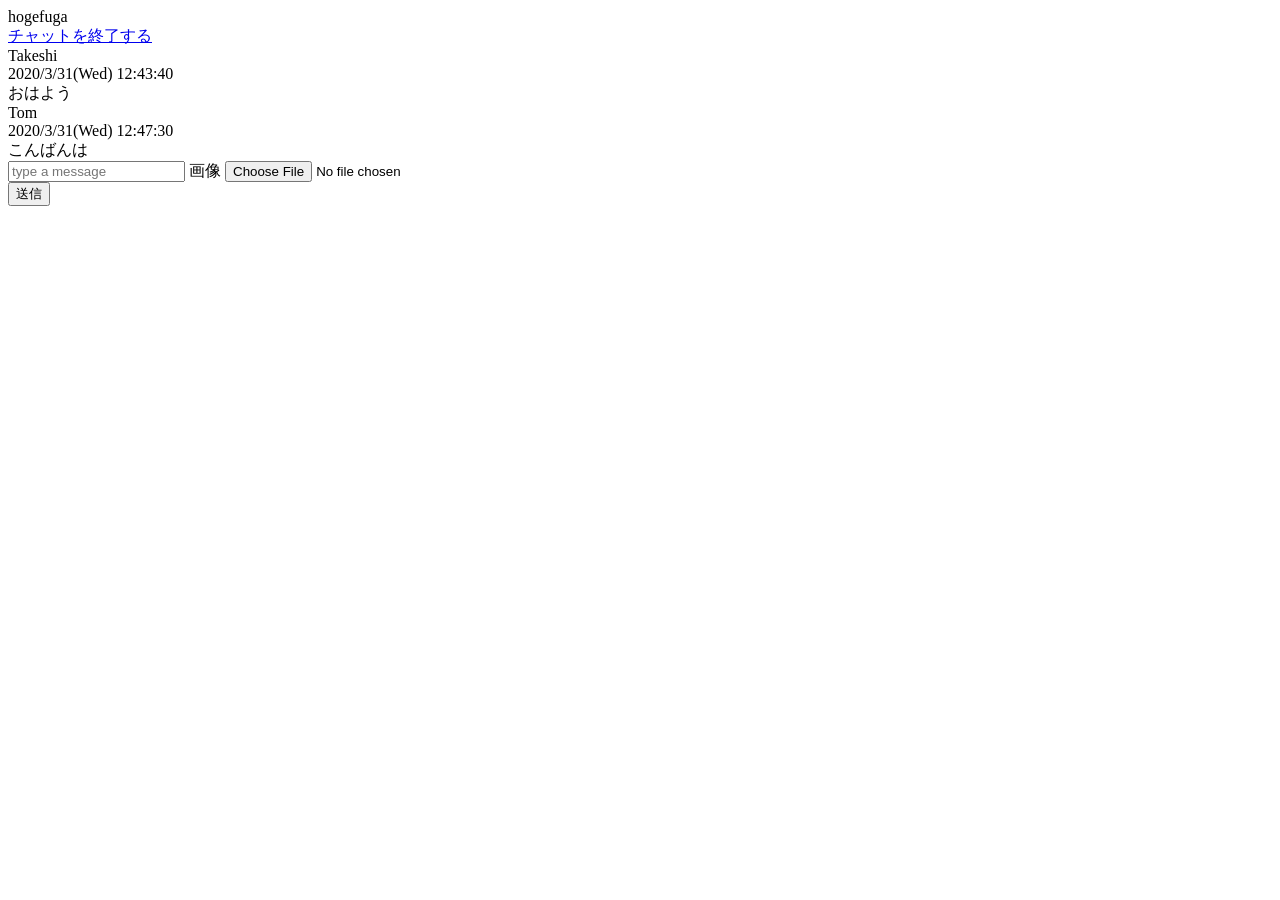
==== src/main/resources/templates/main_chat.html @ 508f0f60 "チャット画面のフロント実装" ====
<!DOCTYPE html>
<html xmlns:th="http://www.thymeleaf.org" lang="ja">
<div th:fragment="main_chat">
  <div class="main-header">
    <div class="left-header">
      <div class="header-title">
        hogefuga
      </div>
    </div>
    <div class="right-header">
      <div class="header-button">
        <a href="#">チャットを終了する</a>
      </div>
    </div>
  </div>

  <div class="messages">
    <div class="message">
      <div class="upper-message">
        <div class="message-user">
          Takeshi
        </div>
      <div class="message-date">
        2020/3/31(Wed) 12:43:40
      </div>
    </div>  
     <div class="lower-message">
        <div class="message-content">
          おはよう
        </div>
      </div>
    </div>
  
    <div class="message">
      <div class="upper-message">
        <div class="message-user">
          Tom
        </div>
        <div class="message-date">
          2020/3/31(Wed) 12:47:30
        </div>
      </div>
      <div class="lower-message">
        <div class="message-content">
          こんばんは
        </div>
      </div>
    </div>
  </div>
  <div class="form">
    <div class="form-input">
      <input class="form-message" placeholder= "type a message">
      <label class="form-image">
        <span class="image-file">画像</span>
        <input type="file" class="hidden">
      </label>
    </div>
    <input class="form-submit" type="submit" value="送信">  
  </div>
</div>
</html>
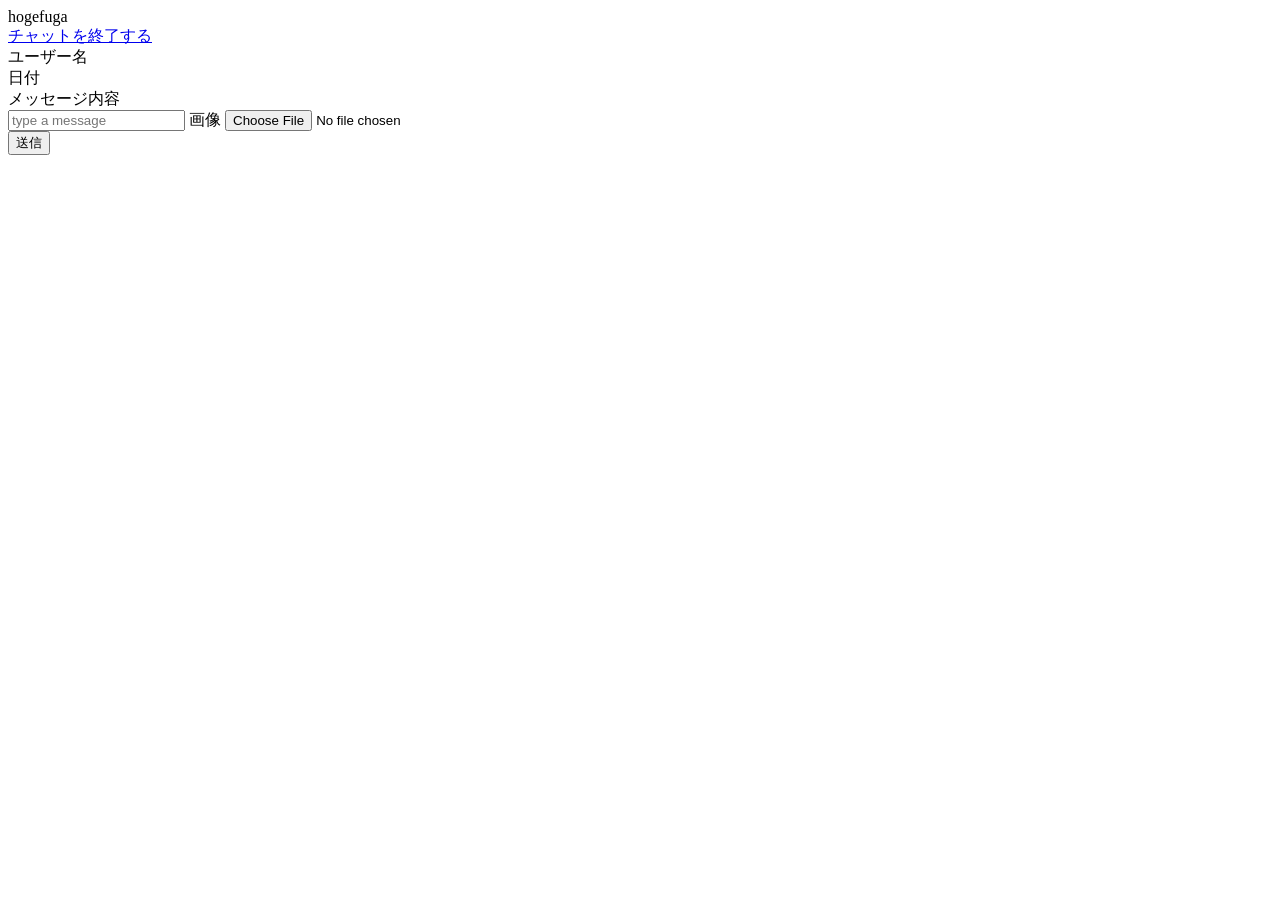
==== commit bb0484ae: "メッセージの表示" ====
--- a/src/main/resources/templates/main_chat.html
+++ b/src/main/resources/templates/main_chat.html
@@ -15,47 +15,26 @@
   </div>
 
   <div class="messages">
-    <div class="message">
+    <div th:each="message : ${messages}" class="message">
       <div class="upper-message">
-        <div class="message-user">
-          Takeshi
-        </div>
-      <div class="message-date">
-        2020/3/31(Wed) 12:43:40
-      </div>
-    </div>  
-     <div class="lower-message">
-        <div class="message-content">
-          おはよう
-        </div>
-      </div>
-    </div>
-  
-    <div class="message">
-      <div class="upper-message">
-        <div class="message-user">
-          Tom
-        </div>
-        <div class="message-date">
-          2020/3/31(Wed) 12:47:30
-        </div>
+        <div class="message-user" th:text="${message.user.name}">ユーザー名</div>
+        <div class="message-date" th:text="${message.createdAt}">日付</div>
       </div>
       <div class="lower-message">
-        <div class="message-content">
-          こんばんは
-        </div>
+        <div class="message-content" th:text="${message.content}">メッセージ内容</div>
       </div>
     </div>
   </div>
-  <div class="form">
+  
+   <form th:action="@{/rooms/{roomId}/messages(roomId=${roomId})}" method="post" th:object="${messageForm}" class="form">
     <div class="form-input">
-      <input class="form-message" placeholder= "type a message">
+      <input th:field="*{content}" class="form-message" placeholder= "type a message">
       <label class="form-image">
         <span class="image-file">画像</span>
         <input type="file" class="hidden">
       </label>
     </div>
     <input class="form-submit" type="submit" value="送信">  
-  </div>
+  </form>
 </div>
 </html>
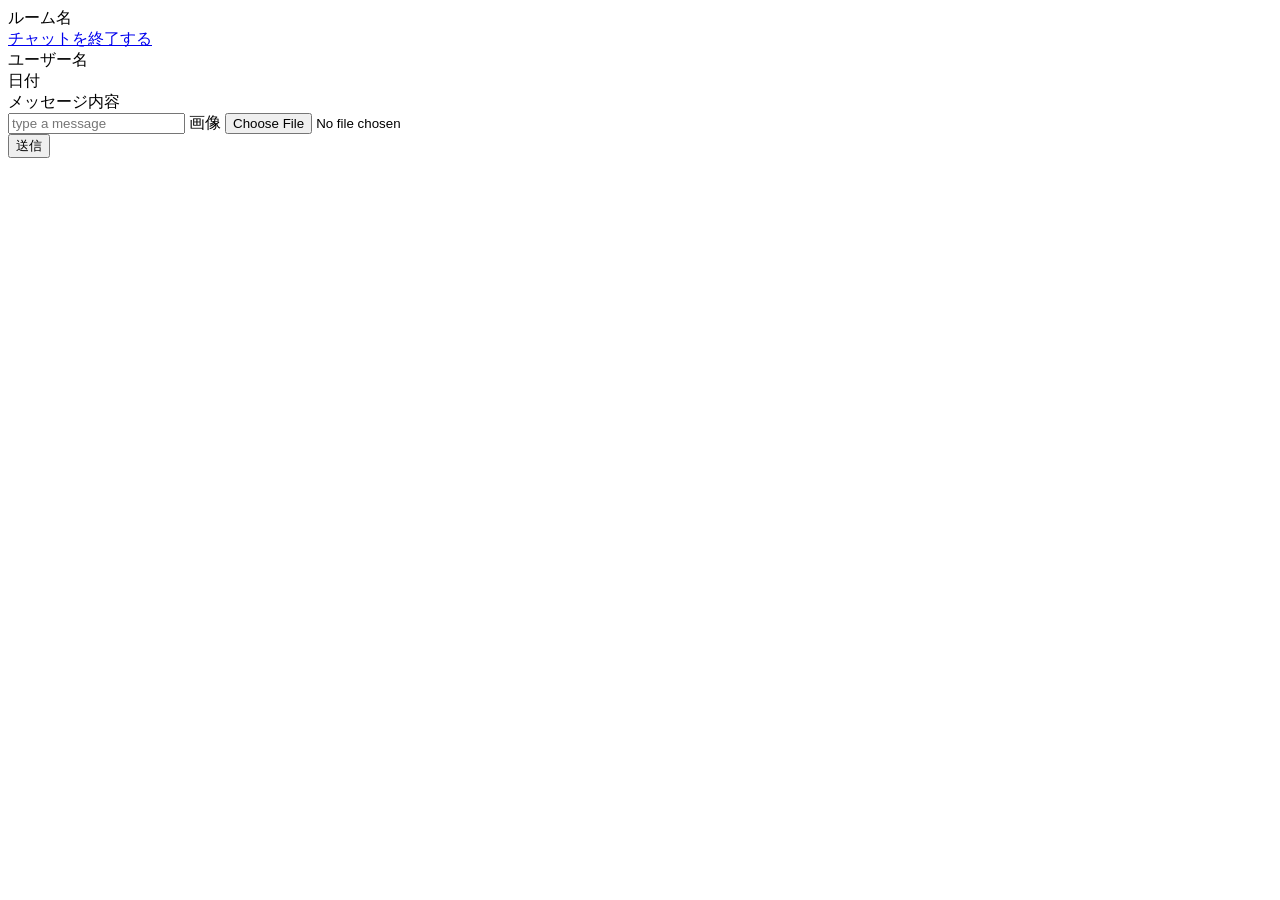
==== commit 3177e18e: "チャットルーム名の表示" ====
--- a/src/main/resources/templates/main_chat.html
+++ b/src/main/resources/templates/main_chat.html
@@ -3,9 +3,7 @@
 <div th:fragment="main_chat">
   <div class="main-header">
     <div class="left-header">
-      <div class="header-title">
-        hogefuga
-      </div>
+      <div class="header-title" th:text="${room.name}">ルーム名</div>
     </div>
     <div class="right-header">
       <div class="header-button">
@@ -26,7 +24,7 @@
     </div>
   </div>
   
-   <form th:action="@{/rooms/{roomId}/messages(roomId=${roomId})}" method="post" th:object="${messageForm}" class="form">
+   <form th:action="@{/rooms/{roomId}/messages(roomId=${room.id})}" method="post" th:object="${messageForm}" class="form">
     <div class="form-input">
       <input th:field="*{content}" class="form-message" placeholder= "type a message">
       <label class="form-image">
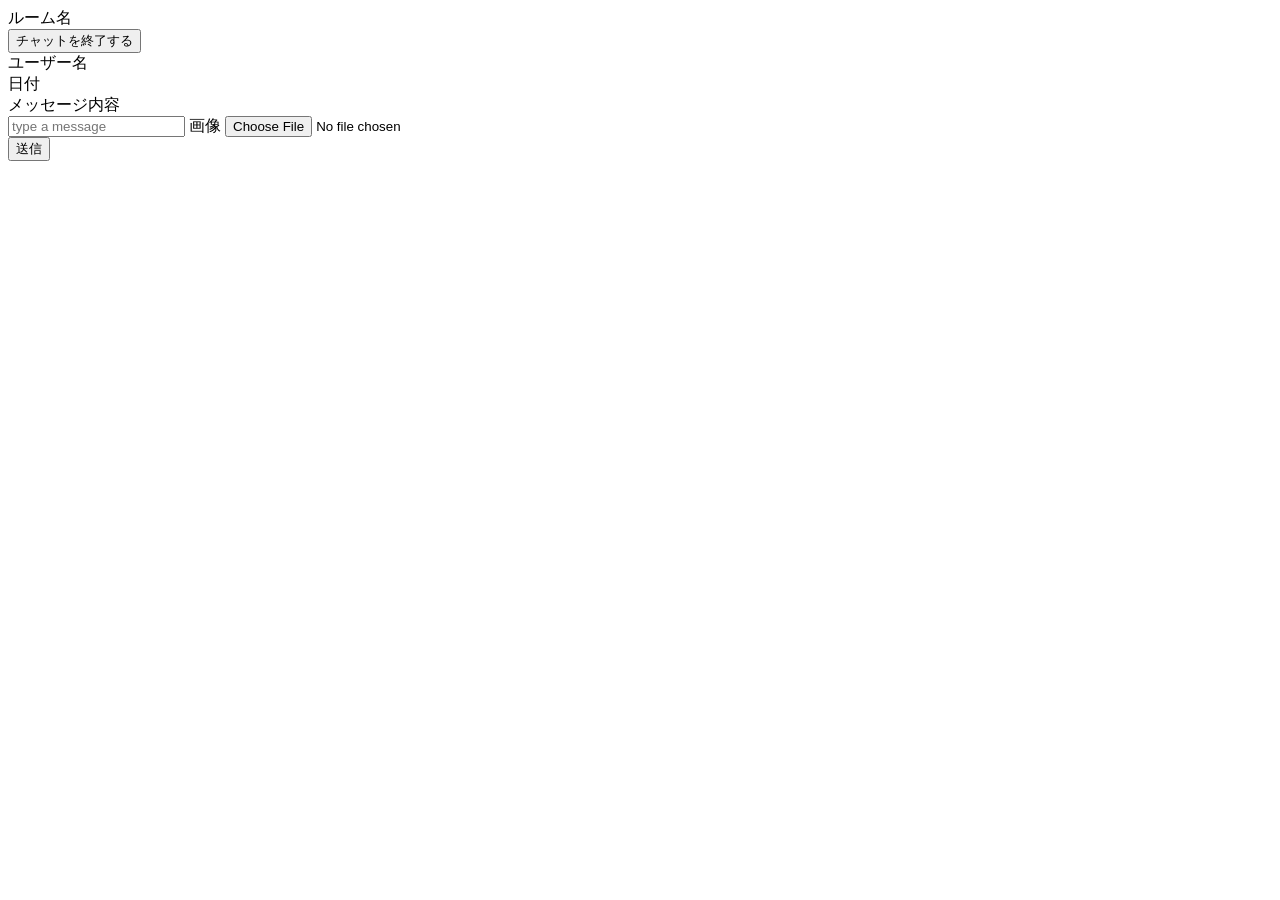
==== commit 5fc5a0a4: "チャットルームの削除機能の実装" ====
--- a/src/main/resources/templates/main_chat.html
+++ b/src/main/resources/templates/main_chat.html
@@ -7,7 +7,9 @@
     </div>
     <div class="right-header">
       <div class="header-button">
-        <a href="#">チャットを終了する</a>
+        <form th:action="@{/rooms/{roomId}/delete(roomId=${room.id})}" method="post">
+          <input type="submit" value="チャットを終了する"/>
+        </form>
       </div>
     </div>
   </div>
@@ -16,7 +18,7 @@
     <div th:each="message : ${messages}" class="message">
       <div class="upper-message">
         <div class="message-user" th:text="${message.user.name}">ユーザー名</div>
-        <div class="message-date" th:text="${message.createdAt}">日付</div>
+        <div class="message-date" th:text="${#dates.format(message.createdAt, 'yyyy/MM/dd HH:mm:ss')}">日付</div>
       </div>
       <div class="lower-message">
         <div class="message-content" th:text="${message.content}">メッセージ内容</div>
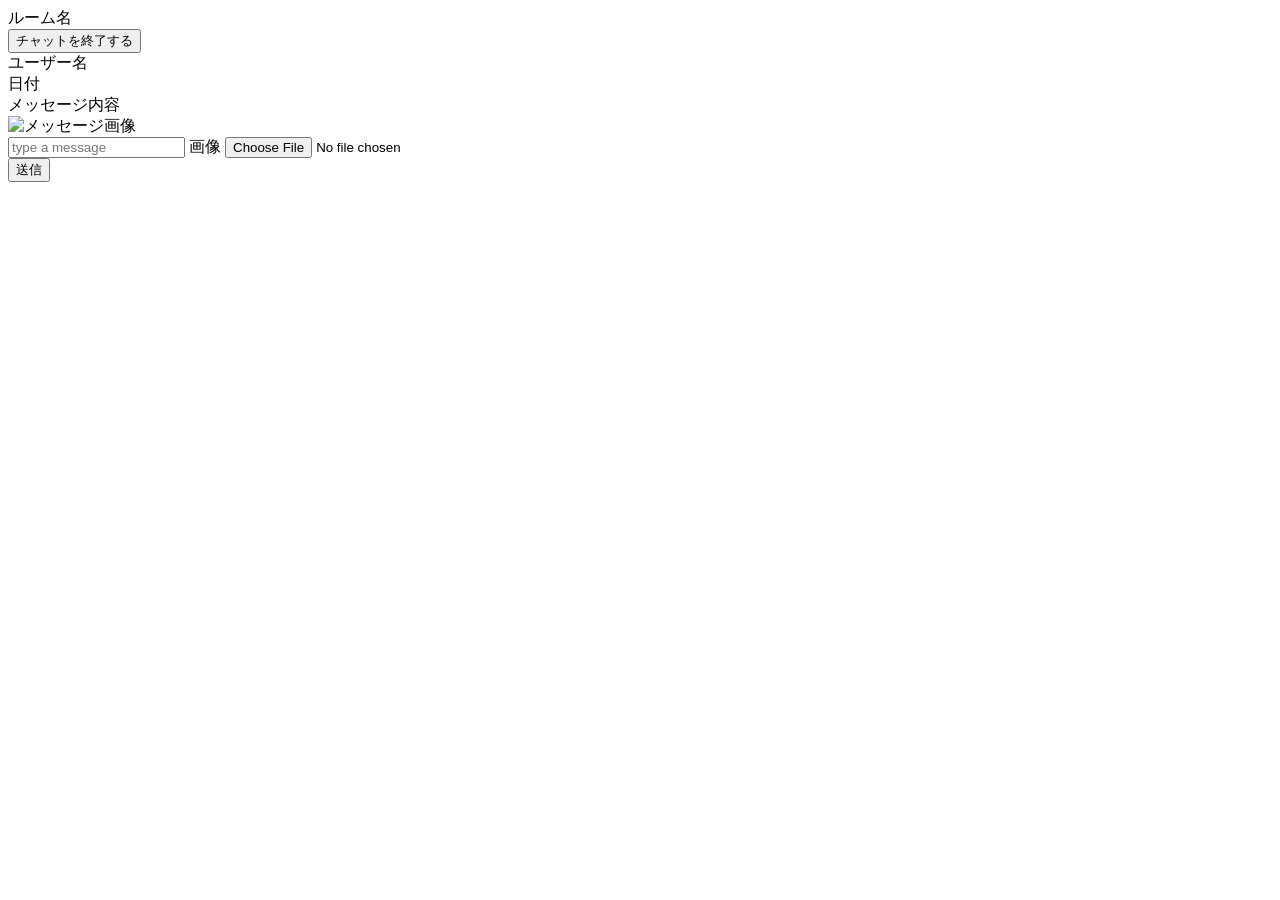
==== commit 19068f2c: "画像表示の実装" ====
--- a/src/main/resources/templates/main_chat.html
+++ b/src/main/resources/templates/main_chat.html
@@ -23,15 +23,18 @@
       <div class="lower-message">
         <div class="message-content" th:text="${message.content}">メッセージ内容</div>
       </div>
+      <div th:if="${message.image}">
+        <img th:src="@{${message.image}}" alt="メッセージ画像" style="width: 500px; height: 500px;"/>
+      </div>
     </div>
   </div>
   
-   <form th:action="@{/rooms/{roomId}/messages(roomId=${room.id})}" method="post" th:object="${messageForm}" class="form">
+   <form th:action="@{/rooms/{roomId}/messages(roomId=${room.id})}" method="post" th:object="${messageForm}" class="form" enctype="multipart/form-data">
     <div class="form-input">
       <input th:field="*{content}" class="form-message" placeholder= "type a message">
       <label class="form-image">
         <span class="image-file">画像</span>
-        <input type="file" class="hidden">
+        <input type="file" th:field="*{image}" class="hidden">
       </label>
     </div>
     <input class="form-submit" type="submit" value="送信">  
